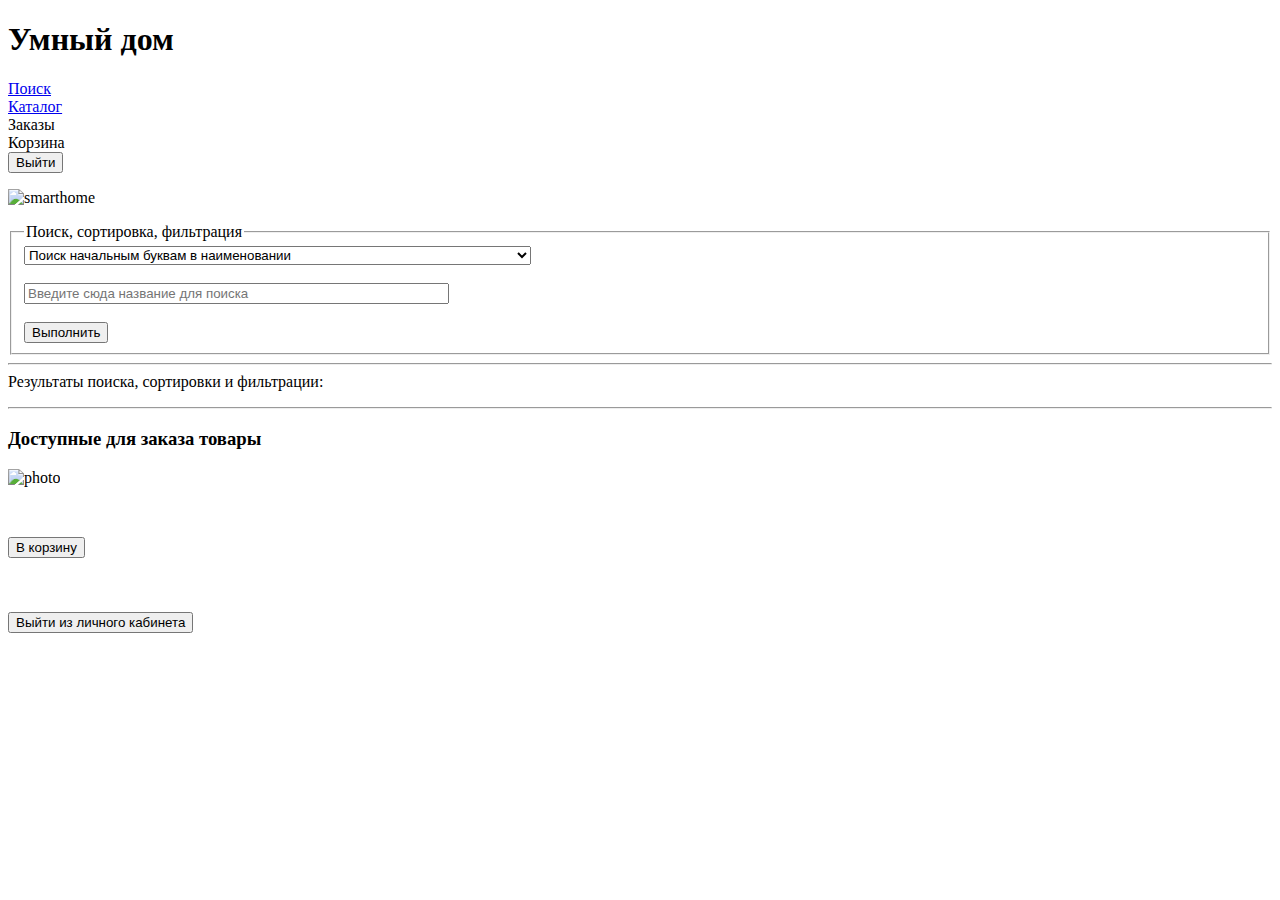
==== src/main/resources/templates/index.html @ 764990e2 "SPRING total" ====
<!DOCTYPE html>
<html lang="en">
<head>
    <meta charset="UTF-8">
    <title>Личный кабинет</title>
    <link rel="stylesheet" th:href="@{/style/style.css}" text="text/css">
    <link href="https://cdn.jsdelivr.net/npm/bootstrap@5.3.0-alpha3/dist/css/bootstrap.min.css" rel="stylesheet" integrity="sha384-KK94CHFLLe+nY2dmCWGMq91rCGa5gtU4mk92HdvYe+M/SXH301p5ILy+dN9+nJOZ" crossorigin="anonymous">
</head>
<body>
<header>
    <div class="container">
        <div class ="row">
            <div class= "col-md-2 text-md-start text-sm-center text-center col-sm-12 col-12">
                <h1>Умный дом</h1>
            </div>
            <div class = "col-md-2 col-sm-12 text-center align-self-center">
                <a href="#search">Поиск </a>
            </div>
            <div class = "col-md-2 col-sm-12 text-center align-self-center">
                <a href="#catalogue">Каталог</a>
            </div>
            <div class = "col-md-2 col-sm-12 text-center align-self-center">
                <a th:href="@{/orders}">Заказы</a>
            </div>
            <div class = "col-md-2 col-sm-12 text-center align-self-center">
                <a th:href="@{/cart}"> Корзина </a>
            </div>
            <div class = "col-md-2 col-sm-12 text-center align-self-center">
                <form th:action="@{/logOut}" method="POST">
                    <button type="submit">Выйти</button>
                </form>
            </div>
        </div>
    </div>
    </header>
<p class = "main_home">
<img th:src="@{/img/home.jpg}" alt="smarthome">
</p>
<div class="search">
<form th:action="@{/pers_account/search}" th:method="POST">
           <fieldset>
            <legend id="search">Поиск, сортировка, фильтрация</legend>
               <select name="sortAndFilter">
                <option value="nameStartsWith">Поиск начальным буквам в наименовании</option>
                <option value="price">Поиск начальным буквам в наименовании и сортировка по цене</option>
                <option value="priceDesc">Поиск начальным буквам в наименовании и сортировка по цене по убыванию</option>
              </select>
            <br>
            <br>
            <input type="text" name="optionSort" placeholder="Введите сюда название для поиска" size="50">
            <br><br>
            <button type="submit">Выполнить</button>
        </fieldset>
    </form>
<hr>
    <div class = "col-md-12 col-sm-12 col-12 mp-2" id="search_result">
Результаты поиска, сортировки и фильтрации:
<div th:each="prod:${searchProduct}">
    <a th:href="@{/product/info/{id}(id=${prod.getId()})}" th:text="${prod.getName()}"></a>
    <p th:text="'Наименование: '+ ${prod.getName()}"></p>
    <p th:text="'Цена ' + ${prod.getPrice()} + ' руб.'"></p>
</div>
</div>
</div>
<hr>
<h3 id="catalogue"> Доступные для заказа товары </h3>
<div class="container">
    <div class="row">
        <div class = "col-md cardGrid">
<div th:each="product:${products}" class="card mb-0 mt-0 p-1" style="max-width: 360px; max-height: 700px">
    <p class="img-card">
    <img th:src="'/img/' + ${product.getImageList[0].getFileName()}" alt="photo" width="150px" height="150px">
    </p>
    <br>
    <div class="card-body">
    <a th:href="@{/product/info/{id}(id=${product.getId()})}" th:text="${product.getName()}" style="text-decoration: none;font-size: 14px" id="card-name"></a>
        <div class="d-flex justify-content-center align-item-center price" id="card-price">
    <p th:text="${product.getPrice()} + ' руб.'"  style="font-weight: bold"></p>

        </div>
        <div class="d-flex justify-content-center align-item-center price" id="card-cart">
    <button type="submit"><a th:href="@{/cart/add/{id}(id=${product.getId()})}" style="text-decoration: none">B корзину</a></button>
    </div>
</div>
        </div>
    </div>
</div>
</div>
<br>
<br>
<br>
<footer>
<form th:action="@{/logOut}" method="POST">
    <button type="submit">Выйти из личного кабинета</button>
</form>
</footer>
</body>
</html>
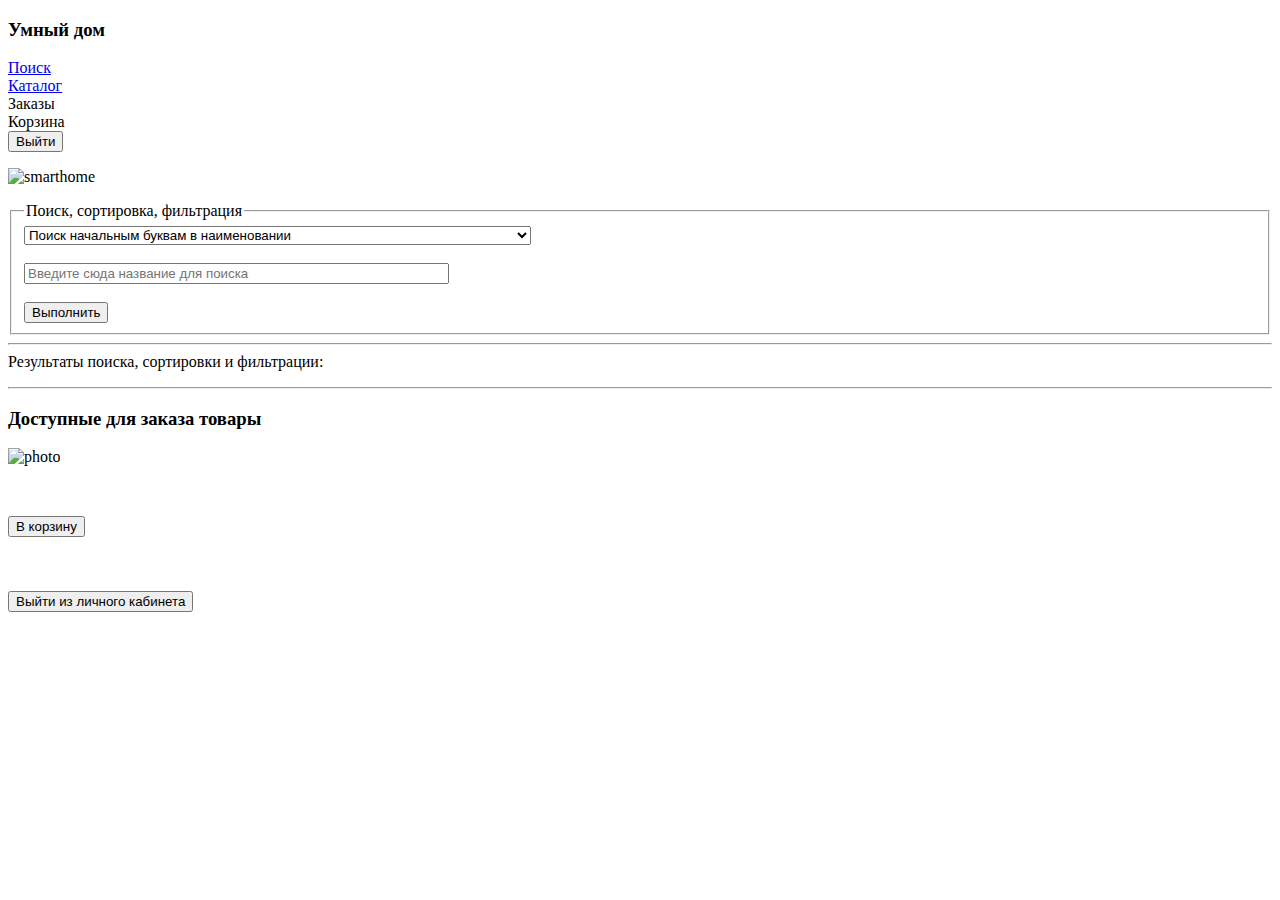
==== commit e1913ac2: "SPRING total" ====
--- a/src/main/resources/templates/index.html
+++ b/src/main/resources/templates/index.html
@@ -11,7 +11,7 @@
     <div class="container">
         <div class ="row">
             <div class= "col-md-2 text-md-start text-sm-center text-center col-sm-12 col-12">
-                <h1>Умный дом</h1>
+                <h3>Умный дом</h3>
             </div>
             <div class = "col-md-2 col-sm-12 text-center align-self-center">
                 <a href="#search">Поиск </a>
